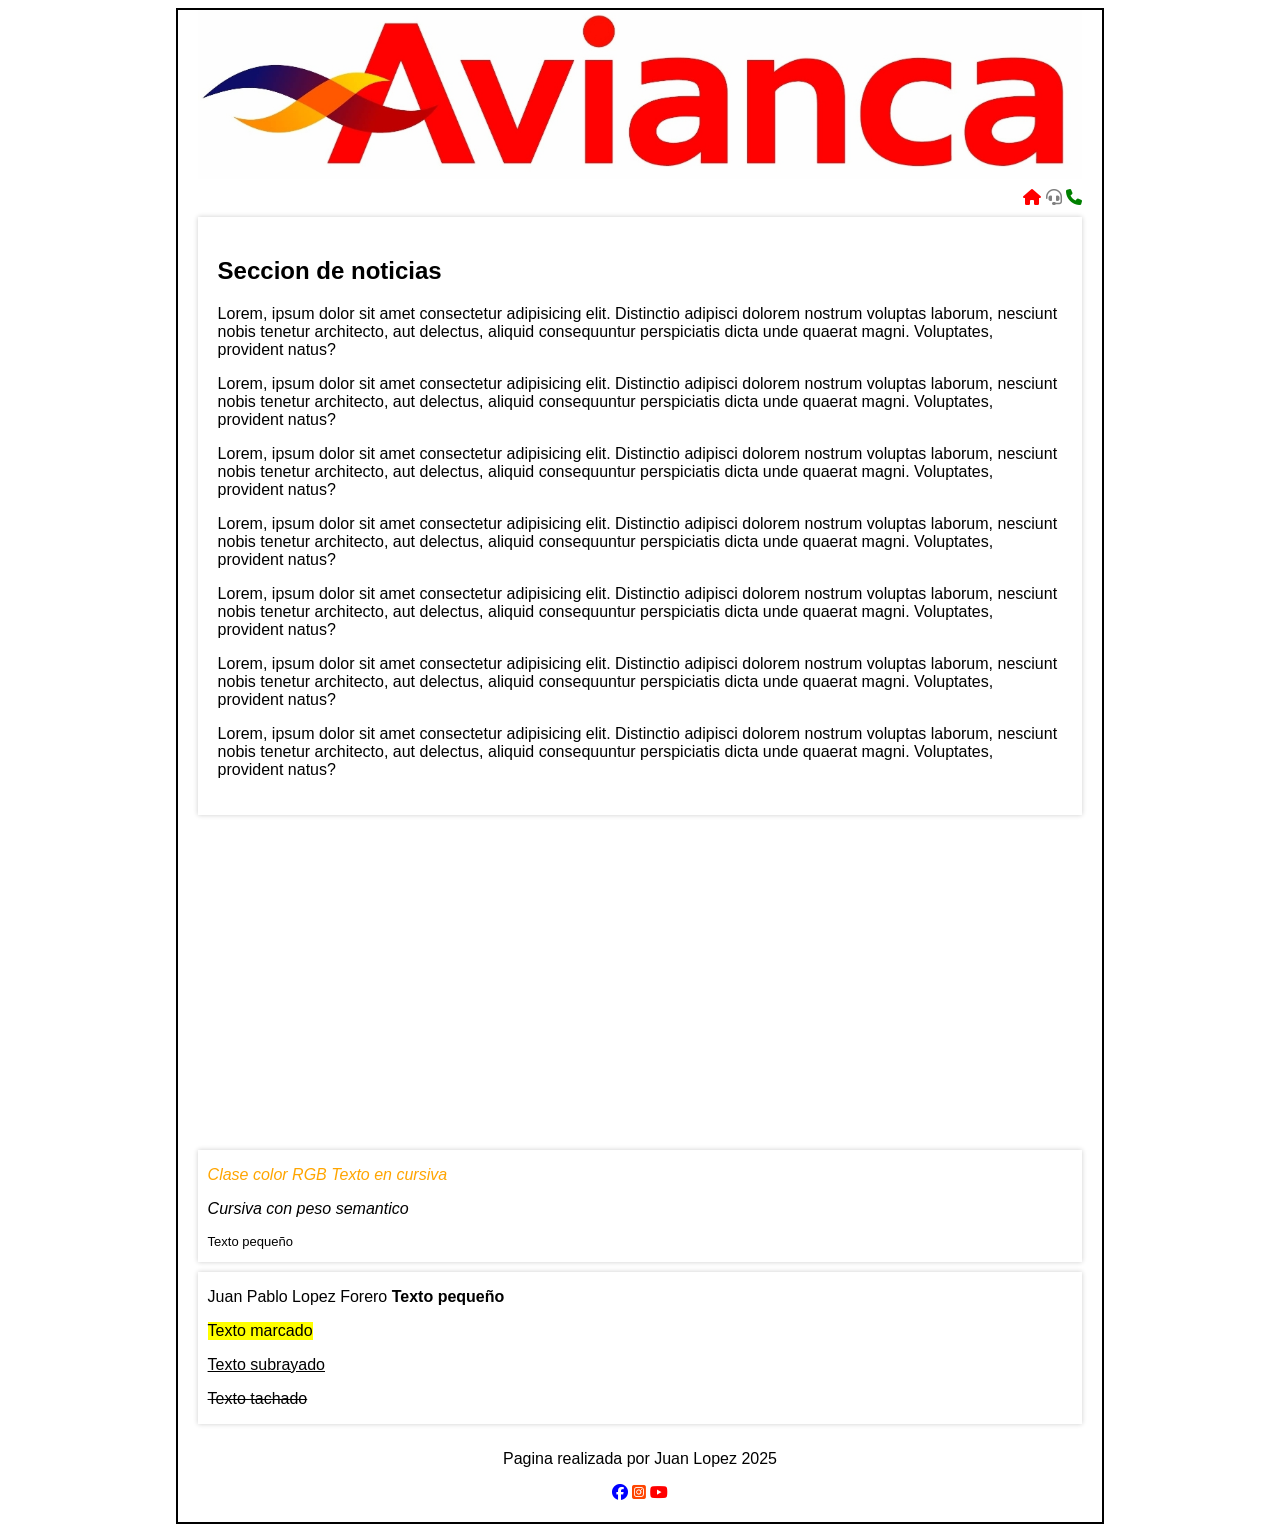
==== index.html @ c178b362 "Taller terminado - 16/03/2026" ====
<!DOCTYPE html>
<html lang="en">
<head>
    <meta charset="UTF-8">
    <meta name="viewport" content="width=device-width, initial-scale=1.0">
    <link rel="stylesheet" href="https://cdnjs.cloudflare.com/ajax/libs/font-awesome/6.5.1/css/all.min.css">
    <link rel="stylesheet" href="css/styles.css">
    <title>Avianca</title>
</head>
<body>
    <div class="container">

        <img src="images/logo-avianca.png" alt="imagen">

        <nav>
            <a href="#"><i class="fa-solid fa-house home"></i></a>
            <a href="views/services.html"><i class="fa-solid fa-headset services"></i></i></a>
            <a href="views/contact.html"><i class="fa-solid fa-phone contact"></i></i></a>
        </nav> 

        <div class="noticias">
            <h2>Seccion de noticias</h2>

            <p>Lorem, ipsum dolor sit amet consectetur adipisicing elit. Distinctio adipisci dolorem nostrum voluptas laborum, nesciunt nobis tenetur architecto, aut delectus, aliquid consequuntur perspiciatis dicta unde quaerat magni. Voluptates, provident natus?</p>
            <p>Lorem, ipsum dolor sit amet consectetur adipisicing elit. Distinctio adipisci dolorem nostrum voluptas laborum, nesciunt nobis tenetur architecto, aut delectus, aliquid consequuntur perspiciatis dicta unde quaerat magni. Voluptates, provident natus?</p>
            <p>Lorem, ipsum dolor sit amet consectetur adipisicing elit. Distinctio adipisci dolorem nostrum voluptas laborum, nesciunt nobis tenetur architecto, aut delectus, aliquid consequuntur perspiciatis dicta unde quaerat magni. Voluptates, provident natus?</p>
            <p>Lorem, ipsum dolor sit amet consectetur adipisicing elit. Distinctio adipisci dolorem nostrum voluptas laborum, nesciunt nobis tenetur architecto, aut delectus, aliquid consequuntur perspiciatis dicta unde quaerat magni. Voluptates, provident natus?</p>
            <p>Lorem, ipsum dolor sit amet consectetur adipisicing elit. Distinctio adipisci dolorem nostrum voluptas laborum, nesciunt nobis tenetur architecto, aut delectus, aliquid consequuntur perspiciatis dicta unde quaerat magni. Voluptates, provident natus?</p>
            <p>Lorem, ipsum dolor sit amet consectetur adipisicing elit. Distinctio adipisci dolorem nostrum voluptas laborum, nesciunt nobis tenetur architecto, aut delectus, aliquid consequuntur perspiciatis dicta unde quaerat magni. Voluptates, provident natus?</p>
            <p>Lorem, ipsum dolor sit amet consectetur adipisicing elit. Distinctio adipisci dolorem nostrum voluptas laborum, nesciunt nobis tenetur architecto, aut delectus, aliquid consequuntur perspiciatis dicta unde quaerat magni. Voluptates, provident natus?</p>
        </div>
        
        <iframe width="100%" height="315" src="https://www.youtube.com/embed/feDjdS-tXqU?si=ATXXuirM-hmfYwg8" title="YouTube video player" frameborder="0" allow="accelerometer; autoplay; clipboard-write; encrypted-media; gyroscope; picture-in-picture; web-share" referrerpolicy="strict-origin-when-cross-origin" allowfullscreen></iframe>
        
        <div class="textos-cursivas">
            <p class="p1">Clase color RGB Texto en cursiva</p>
            <p class="p2">Cursiva con peso semantico</p>
            <p class="p3">Texto pequeño</p>
        </div>

        <div class="estilos-textos">
            <p class="p1">Juan Pablo Lopez Forero <b>Texto pequeño</b></p>
            <p class="p2">Texto marcado</p>
            <p class="p3">Texto subrayado</p>
            <p class="p4">Texto tachado</p>
        </div>

        <footer>
            <p>Pagina realizada por Juan Lopez 2025</p>

            <div>
                <a href="https://es-la.facebook.com/aviancaglobal/"><i class="fa-brands fa-facebook fb"></i></a>
                <a href="https://www.instagram.com/avianca"><i class="fa-brands fa-square-instagram ig"></i></a>
                <a href="https://www.youtube.com/user/aviancachannel"><i class="fa-brands fa-youtube yt"></i></a>
            </div>
        </footer>
    </div>
</body>
</html>
---- css/styles.css ----
body {
    display: flex;
    justify-content: center;
    font-family: sans-serif;
}

body button, i, a {
    cursor: pointer;
}

.container {
    display: flex;
    flex-direction: column;
    width: 70%;
    padding: 0 20px 20px 20px;
    border: solid black 2px ;
    gap: 10px;
}

img {
    width: 100%;
    margin: 0%;
}

nav {
    text-align: end;
}

.home {
    color: red;
}

.services {
    color: gray
}

.contact {
    color: green
}

.noticias {
    padding: 20px;
    box-shadow: 0px 0px 5px rgba(0, 0, 0, 0.2);
}

.textos-cursivas {
    padding: 0px 0px 0px 10px;
    box-shadow: 0px 0px 5px rgba(0, 0, 0, 0.2);
}

.textos-cursivas .p1 {
    color: orange;
    font-style: italic;
}

.textos-cursivas .p2 {
    font-style: italic;
}
.textos-cursivas .p3 {
    font-size: small;
}

.estilos-textos {
    padding: 0px 0px 0px 10px;
    box-shadow: 0px 0px 5px rgba(0, 0, 0, 0.2);
}

.estilos-textos .p2 {
    background-color: yellow;
    width: fit-content;
}

.estilos-textos .p3 {
    text-decoration: underline;
}
.estilos-textos .p4 {
    text-decoration: line-through;
}

footer {
    text-align: center;
}

.fb {
    color: blue;
}

.ig {
    color: orangered
}

.yt {
    color: red
}
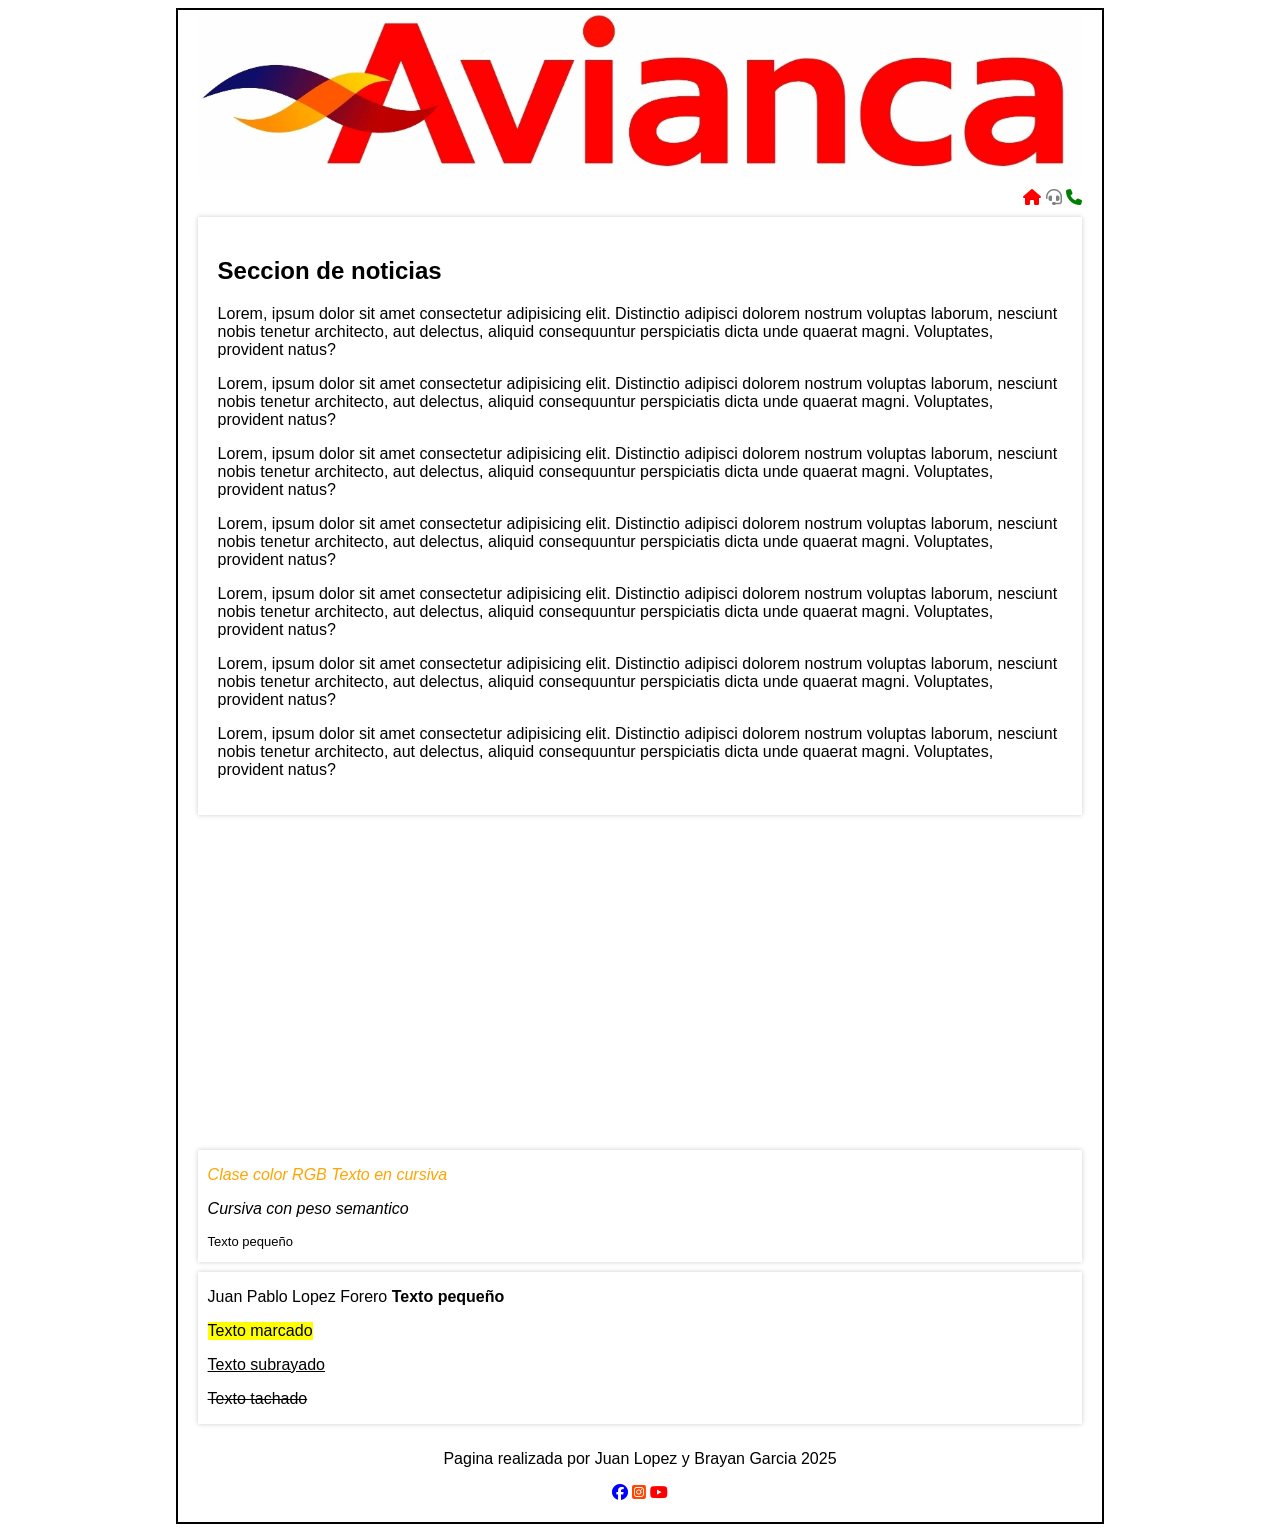
==== commit d27256d9: "Taller terminado (ahora si)" ====
--- a/index.html
+++ b/index.html
@@ -46,7 +46,7 @@
         </div>
 
         <footer>
-            <p>Pagina realizada por Juan Lopez 2025</p>
+            <p>Pagina realizada por Juan Lopez y Brayan Garcia 2025</p>
 
             <div>
                 <a href="https://es-la.facebook.com/aviancaglobal/"><i class="fa-brands fa-facebook fb"></i></a>
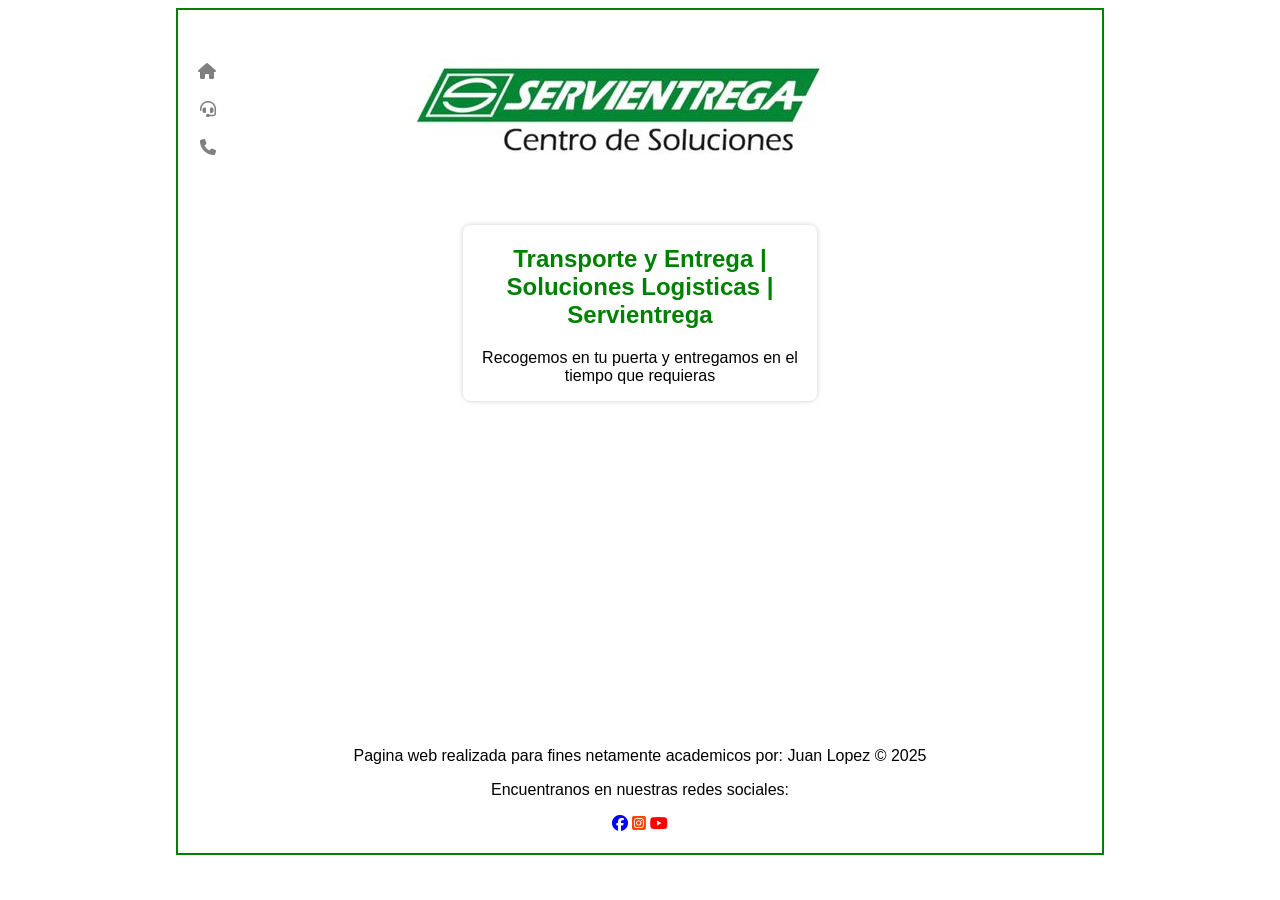
==== commit 86569990: "Parcial modificado" ====
--- a/index.html
+++ b/index.html
@@ -5,53 +5,39 @@
     <meta name="viewport" content="width=device-width, initial-scale=1.0">
     <link rel="stylesheet" href="https://cdnjs.cloudflare.com/ajax/libs/font-awesome/6.5.1/css/all.min.css">
     <link rel="stylesheet" href="css/styles.css">
-    <title>Avianca</title>
+    <title>Servientrega</title>
 </head>
 <body>
     <div class="container">
 
-        <img src="images/logo-avianca.png" alt="imagen">
+        <nav>
+            <div class="nav">
+                <a href="#"><i class="fa-solid fa-house home"></i></a>
+                <a href="views/services.html"><i class="fa-solid fa-headset services"></i></i></a>
+                <a href="views/contact.html"><i class="fa-solid fa-phone contact"></i></i></a>
+            </div>
 
-        <nav>
-            <a href="#"><i class="fa-solid fa-house home"></i></a>
-            <a href="views/services.html"><i class="fa-solid fa-headset services"></i></i></a>
-            <a href="views/contact.html"><i class="fa-solid fa-phone contact"></i></i></a>
-        </nav> 
+            <img src="images/logo-servientrega.png" alt="imagen">
+        </nav>
 
-        <div class="noticias">
-            <h2>Seccion de noticias</h2>
-
-            <p>Lorem, ipsum dolor sit amet consectetur adipisicing elit. Distinctio adipisci dolorem nostrum voluptas laborum, nesciunt nobis tenetur architecto, aut delectus, aliquid consequuntur perspiciatis dicta unde quaerat magni. Voluptates, provident natus?</p>
-            <p>Lorem, ipsum dolor sit amet consectetur adipisicing elit. Distinctio adipisci dolorem nostrum voluptas laborum, nesciunt nobis tenetur architecto, aut delectus, aliquid consequuntur perspiciatis dicta unde quaerat magni. Voluptates, provident natus?</p>
-            <p>Lorem, ipsum dolor sit amet consectetur adipisicing elit. Distinctio adipisci dolorem nostrum voluptas laborum, nesciunt nobis tenetur architecto, aut delectus, aliquid consequuntur perspiciatis dicta unde quaerat magni. Voluptates, provident natus?</p>
-            <p>Lorem, ipsum dolor sit amet consectetur adipisicing elit. Distinctio adipisci dolorem nostrum voluptas laborum, nesciunt nobis tenetur architecto, aut delectus, aliquid consequuntur perspiciatis dicta unde quaerat magni. Voluptates, provident natus?</p>
-            <p>Lorem, ipsum dolor sit amet consectetur adipisicing elit. Distinctio adipisci dolorem nostrum voluptas laborum, nesciunt nobis tenetur architecto, aut delectus, aliquid consequuntur perspiciatis dicta unde quaerat magni. Voluptates, provident natus?</p>
-            <p>Lorem, ipsum dolor sit amet consectetur adipisicing elit. Distinctio adipisci dolorem nostrum voluptas laborum, nesciunt nobis tenetur architecto, aut delectus, aliquid consequuntur perspiciatis dicta unde quaerat magni. Voluptates, provident natus?</p>
-            <p>Lorem, ipsum dolor sit amet consectetur adipisicing elit. Distinctio adipisci dolorem nostrum voluptas laborum, nesciunt nobis tenetur architecto, aut delectus, aliquid consequuntur perspiciatis dicta unde quaerat magni. Voluptates, provident natus?</p>
+        
+        <div class="informacion">
+            <h2 class="p1"> Transporte y Entrega | Soluciones Logisticas | Servientrega</h2>
+            <p class="p2">Recogemos en tu puerta y entregamos en el tiempo que requieras</p>
         </div>
         
-        <iframe width="100%" height="315" src="https://www.youtube.com/embed/feDjdS-tXqU?si=ATXXuirM-hmfYwg8" title="YouTube video player" frameborder="0" allow="accelerometer; autoplay; clipboard-write; encrypted-media; gyroscope; picture-in-picture; web-share" referrerpolicy="strict-origin-when-cross-origin" allowfullscreen></iframe>
-        
-        <div class="textos-cursivas">
-            <p class="p1">Clase color RGB Texto en cursiva</p>
-            <p class="p2">Cursiva con peso semantico</p>
-            <p class="p3">Texto pequeño</p>
+        <div class="iframes">
+            <iframe width="560" height="315" src="https://www.youtube.com/embed/-cDfNd1bsYQ?si=buUesbPoKL7meQ1T" title="YouTube video player" frameborder="0" allow="accelerometer; autoplay; clipboard-write; encrypted-media; gyroscope; picture-in-picture; web-share" referrerpolicy="strict-origin-when-cross-origin" allowfullscreen></iframe>    
+            <iframe src="https://www.google.com/maps/embed?pb=!1m18!1m12!1m3!1d126333.33892406964!2d-73.75449835664061!3d8.311062800000002!2m3!1f0!2f0!3f0!3m2!1i1024!2i768!4f13.1!3m3!1m2!1s0x8e5d857cf19bcf99%3A0x49ac25ca729e313b!2sServientrega%20Aguachica%20Of.Ppal!5e0!3m2!1ses!2sco!4v1774040147314!5m2!1ses!2sco" width="600" height="450" style="border:0;" allowfullscreen="" loading="lazy" referrerpolicy="no-referrer-when-downgrade"></iframe>
         </div>
-
-        <div class="estilos-textos">
-            <p class="p1">Juan Pablo Lopez Forero <b>Texto pequeño</b></p>
-            <p class="p2">Texto marcado</p>
-            <p class="p3">Texto subrayado</p>
-            <p class="p4">Texto tachado</p>
-        </div>
-
         <footer>
-            <p>Pagina realizada por Juan Lopez y Brayan Garcia 2025</p>
+            <p>Pagina web realizada para fines netamente academicos por: Juan Lopez © 2025</p>
+            <p>Encuentranos en nuestras redes sociales:</p>
 
             <div>
-                <a href="https://es-la.facebook.com/aviancaglobal/"><i class="fa-brands fa-facebook fb"></i></a>
-                <a href="https://www.instagram.com/avianca"><i class="fa-brands fa-square-instagram ig"></i></a>
-                <a href="https://www.youtube.com/user/aviancachannel"><i class="fa-brands fa-youtube yt"></i></a>
+                <a href="https://www.facebook.com/Servientrega.ms/"><i class="fa-brands fa-facebook fb"></i></a>
+                <a href="https://www.instagram.com/servientrega.ms/"><i class="fa-brands fa-square-instagram ig"></i></a>
+                <a href="https://www.youtube.com/@ServientregaCentrodeSoluciones/videos"><i class="fa-brands fa-youtube yt"></i></a>
             </div>
         </footer>
     </div>
--- a/css/styles.css
+++ b/css/styles.css
@@ -8,73 +8,84 @@
     cursor: pointer;
 }
 
+h1 {
+    color: green;
+    text-decoration: underline;
+}
+
+h2 {
+    color: green;
+}
 .container {
     display: flex;
     flex-direction: column;
+    align-items: center;
     width: 70%;
     padding: 0 20px 20px 20px;
-    border: solid black 2px ;
-    gap: 10px;
+    border: solid green 2px ;
+    gap: 15px;
+}
+
+nav {
+    display: flex;
+    width: 100%;
+}
+
+nav a i:hover {
+    color: green;
+}
+
+.nav {
+    display: flex;
+    flex-direction: column;
+    gap: 20px;
+    justify-content: center;
 }
 
 img {
-    width: 100%;
-    margin: 0%;
+    padding-left: 20%;
+    
 }
 
 nav {
     text-align: end;
 }
 
-.home {
-    color: red;
+nav i {
+    color: gray;
 }
 
-.services {
-    color: gray
-}
-
-.contact {
-    color: green
+.informacion {
+    text-align: center;
+    box-shadow: 0px 0px 5px rgba(0, 0, 0, 0.2);
+    border-radius: 8px;
+    width: 40%;
 }
 
 .noticias {
+    display: flex;
+    flex-direction: column;
+    align-items: center;
     padding: 20px;
+    gap: 20px;
+    width: 50%;
+    border-radius: 8px;
     box-shadow: 0px 0px 5px rgba(0, 0, 0, 0.2);
 }
 
-.textos-cursivas {
-    padding: 0px 0px 0px 10px;
+.noticias div {
+    width: 60%;
+    padding: 30px;
+    border-radius: 8px;
+    text-align: center;
     box-shadow: 0px 0px 5px rgba(0, 0, 0, 0.2);
 }
 
-.textos-cursivas .p1 {
-    color: orange;
-    font-style: italic;
+.noticias div img {
+    width: 80%;
 }
-
-.textos-cursivas .p2 {
-    font-style: italic;
-}
-.textos-cursivas .p3 {
-    font-size: small;
-}
-
-.estilos-textos {
-    padding: 0px 0px 0px 10px;
-    box-shadow: 0px 0px 5px rgba(0, 0, 0, 0.2);
-}
-
-.estilos-textos .p2 {
-    background-color: yellow;
-    width: fit-content;
-}
-
-.estilos-textos .p3 {
-    text-decoration: underline;
-}
-.estilos-textos .p4 {
-    text-decoration: line-through;
+iframe {
+    width: 50%;
 }
 
 footer {
@@ -93,3 +104,55 @@
     color: red
 }
 
+.formulario {
+    padding: 40px;
+    box-shadow: 0px 0px 5px rgba(0, 0, 0, 0.2);
+    border-radius: 8px;
+
+}
+
+
+.container-contact img {
+    width: 20%;
+    margin: auto;
+  
+}
+
+form {
+    display: flex;
+    flex-direction: column;
+    justify-content: center;
+    gap: 15px
+}
+
+form input, button {
+    padding: 8px;
+    outline: none;
+}
+
+button {
+    border: none;
+    border-radius: 8px;
+}
+
+button:hover {
+    background-color: green;
+    color: white
+}
+
+.container .iframes {
+    display: flex;
+    height: 300px;
+    gap: 15px;
+}
+
+.iframes iframe {
+    height: 100%;
+}
+
+
+
+
+
+
+
